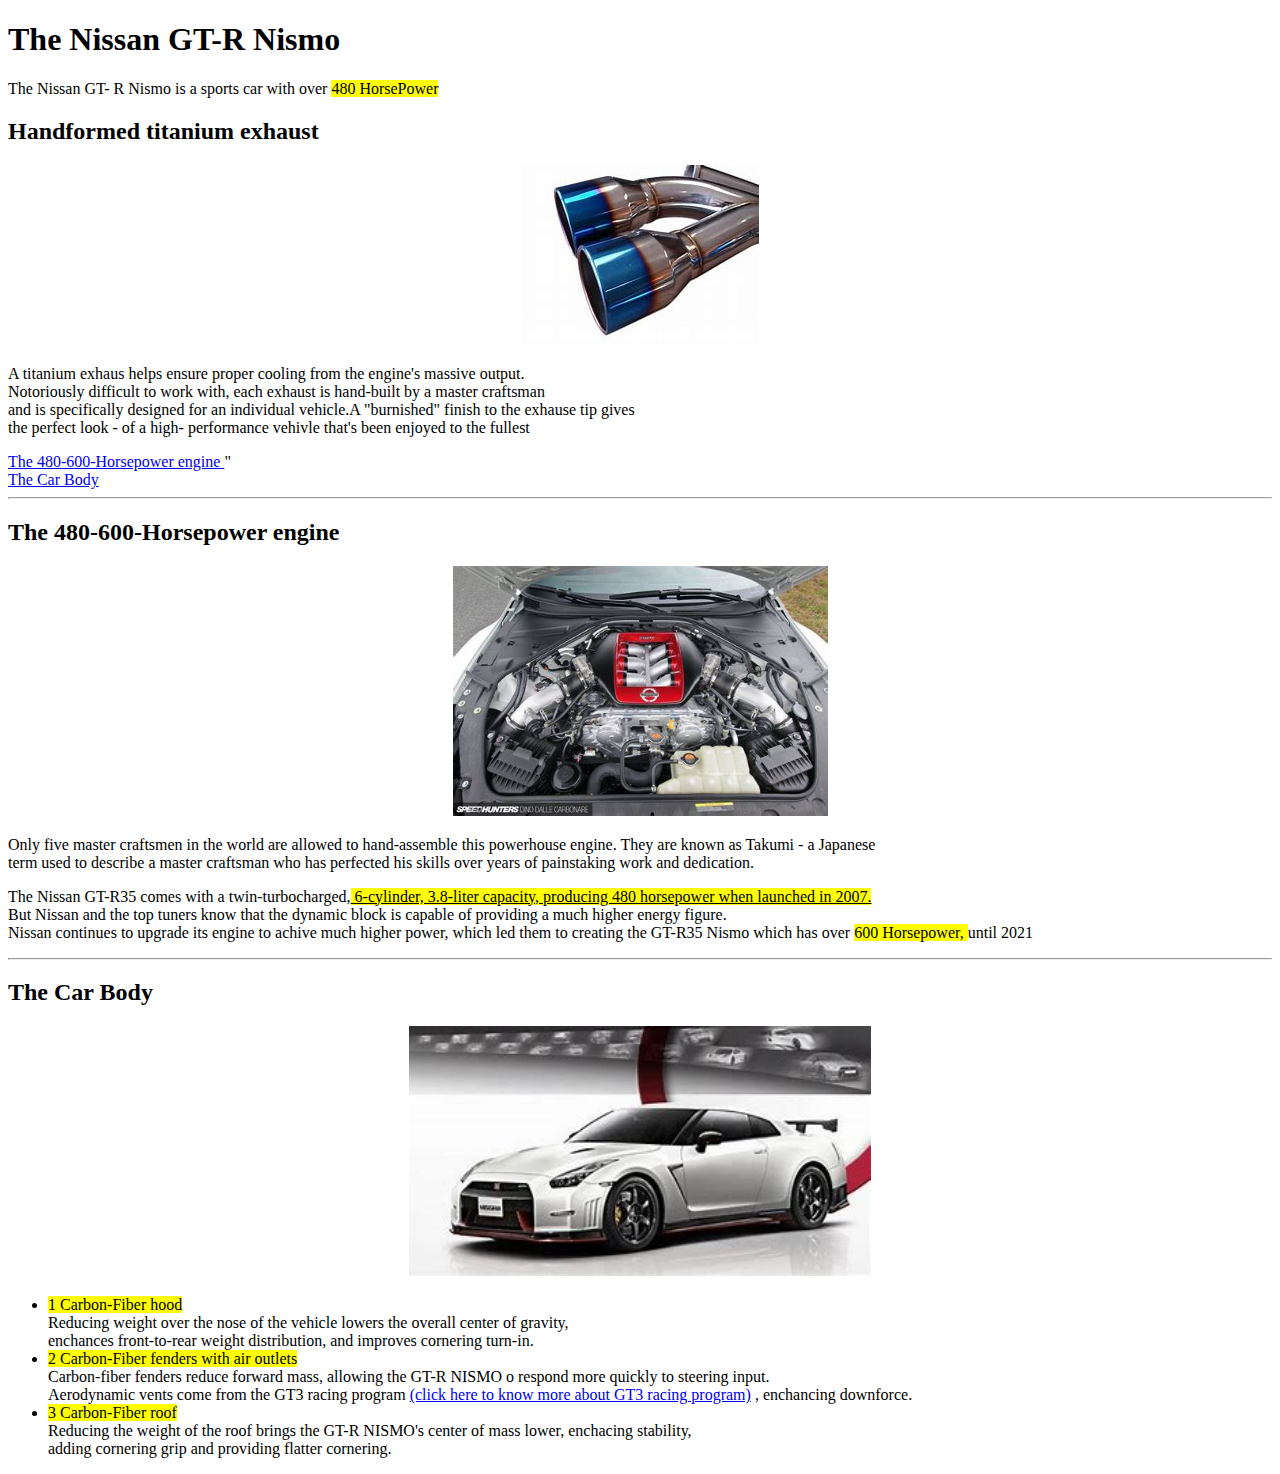
==== indexD.html @ 86b3c22c "Added indexD.html" ====
<!DOCTYPE html>
<head>
    <title>Nissan GT-R Nismo</title>
    <link rel="stylesheet" href="styleD.css">
</head>
<body>

    <h1>The Nissan GT-R Nismo</h1>
    <p> The Nissan GT- R Nismo is a sports car with over <mark> 480 HorsePower </mark><br></p>
    <h2>Handformed titanium exhaust </h2>
    <center><img src="exhaust.jfif" alt="Image not found Error"></center>
    <p> A titanium exhaus helps ensure proper cooling from the engine's massive output.<br>Notoriously difficult to work with, each exhaust is hand-built by a master craftsman<br>
    and is specifically designed for an individual vehicle.A "burnished" finish to the exhause tip gives<br>
         the perfect look - of a high- performance vehivle that's been enjoyed to the fullest </p>
<div id="sections">
        <nav>
           <li>
            <a href="#The 480-600-Horsepower engine"> The 480-600-Horsepower engine </a>"
             </li>
             <li>
                <a href="#The Car Body"> The Car Body </a>
             </li>
         </nav>
</div>
    <hr>
<section id="The 480-600-Horsepower engine">
    <h2> The 480-600-Horsepower engine </h2>
    <center><img src="Engine.jfif" height=250 alt="Image not found Error"></center>
    <p> Only five master craftsmen in the world are allowed to hand-assemble this powerhouse engine. They are known as Takumi - a Japanese<br>
        term used to describe a master craftsman who has perfected his skills over years of painstaking work and dedication.<br></p>
    <p> The Nissan GT-R35 comes with a twin-turbocharged,<u><mark> 6-cylinder, 3.8-liter capacity, producing 480 horsepower when launched in 2007.</mark></u><br>
        But Nissan and the top tuners know that the dynamic block is capable of providing a much higher energy figure.<br> Nissan continues to 
        upgrade its engine to achive much higher power, which led them to creating the GT-R35 Nismo which has over <mark>600 Horsepower, </mark>until 2021
    </p>
</section>

    <hr>

<section id="The Car Body">
    <h2> The Car Body </h2>
    <center><img src="Nissan GT-R Nismo.jfif" height=250 alt="Image not found Error"></center>
    <ul>
        <li><mark> 1 Carbon-Fiber hood </mark></li>
        <p1> Reducing weight over the nose of the vehicle lowers the overall center of gravity,<br>
        enchances front-to-rear weight distribution, and improves cornering turn-in.</p1>
        <li><mark> 2 Carbon-Fiber fenders with air outlets </mark></li>
        <p1>Carbon-fiber fenders reduce forward mass, allowing the GT-R NISMO o respond more quickly to steering input.<br>
        Aerodynamic vents come from the GT3 racing program <a href="https://www.nismo.co.jp/en/products/customerracing/racingcar.html" traget="_blank">(click here to know more about GT3 racing program)</a>
        , enchancing downforce.</p1>
        <li><mark> 3 Carbon-Fiber roof</mark></li>
        <p1> Reducing the weight of the roof brings the GT-R NISMO's center of mass lower, enchacing stability,<br>
        adding cornering grip and providing flatter cornering.</p1>
    </ul>
</section>
</body>
</html>
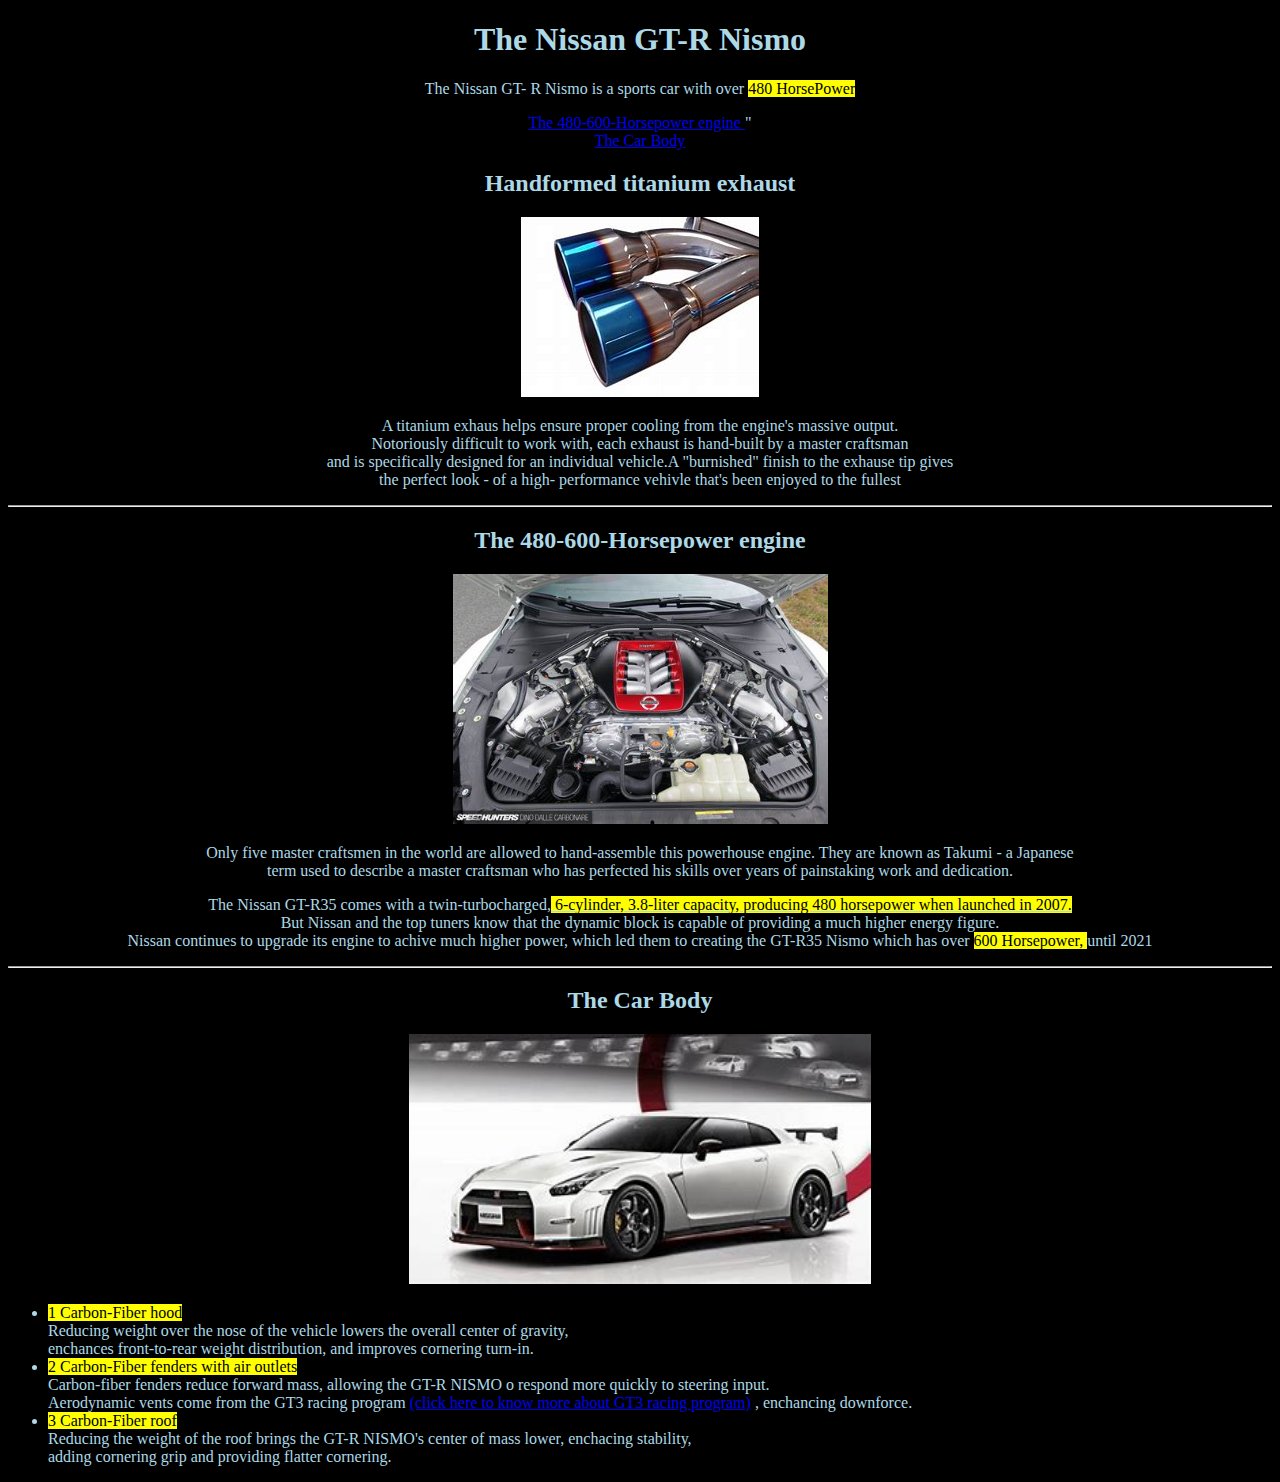
==== commit 15feecf6: "Changed indexD.html" ====
--- a/indexD.html
+++ b/indexD.html
@@ -5,14 +5,9 @@
 </head>
 <body>
 
-    <h1>The Nissan GT-R Nismo</h1>
+    <center><h1>The Nissan GT-R Nismo</h1></center>
     <p> The Nissan GT- R Nismo is a sports car with over <mark> 480 HorsePower </mark><br></p>
-    <h2>Handformed titanium exhaust </h2>
-    <center><img src="exhaust.jfif" alt="Image not found Error"></center>
-    <p> A titanium exhaus helps ensure proper cooling from the engine's massive output.<br>Notoriously difficult to work with, each exhaust is hand-built by a master craftsman<br>
-    and is specifically designed for an individual vehicle.A "burnished" finish to the exhause tip gives<br>
-         the perfect look - of a high- performance vehivle that's been enjoyed to the fullest </p>
-<div id="sections">
+    <div id="sections">
         <nav>
            <li>
             <a href="#The 480-600-Horsepower engine"> The 480-600-Horsepower engine </a>"
@@ -22,9 +17,14 @@
              </li>
          </nav>
 </div>
+    <h2>Handformed titanium exhaust </h2>
+    <center><img src="exhaust.jfif" alt="Image not found Error"></center>
+    <p> A titanium exhaus helps ensure proper cooling from the engine's massive output.<br>Notoriously difficult to work with, each exhaust is hand-built by a master craftsman<br>
+    and is specifically designed for an individual vehicle.A "burnished" finish to the exhause tip gives<br>
+         the perfect look - of a high- performance vehivle that's been enjoyed to the fullest </p>
     <hr>
 <section id="The 480-600-Horsepower engine">
-    <h2> The 480-600-Horsepower engine </h2>
+    <center><h2> The 480-600-Horsepower engine </h2></center>
     <center><img src="Engine.jfif" height=250 alt="Image not found Error"></center>
     <p> Only five master craftsmen in the world are allowed to hand-assemble this powerhouse engine. They are known as Takumi - a Japanese<br>
         term used to describe a master craftsman who has perfected his skills over years of painstaking work and dedication.<br></p>
@@ -37,7 +37,7 @@
     <hr>
 
 <section id="The Car Body">
-    <h2> The Car Body </h2>
+    <center><h2> The Car Body </h2></center>
     <center><img src="Nissan GT-R Nismo.jfif" height=250 alt="Image not found Error"></center>
     <ul>
         <li><mark> 1 Carbon-Fiber hood </mark></li>
--- a/styleD.css
+++ b/styleD.css
@@ -0,0 +1,13 @@
+body{
+    background-color:black;
+    color: lightblue;
+}
+p{
+    text-align: center;
+}
+h2{
+    text-align: center;
+}
+div{
+    text-align: center;
+}